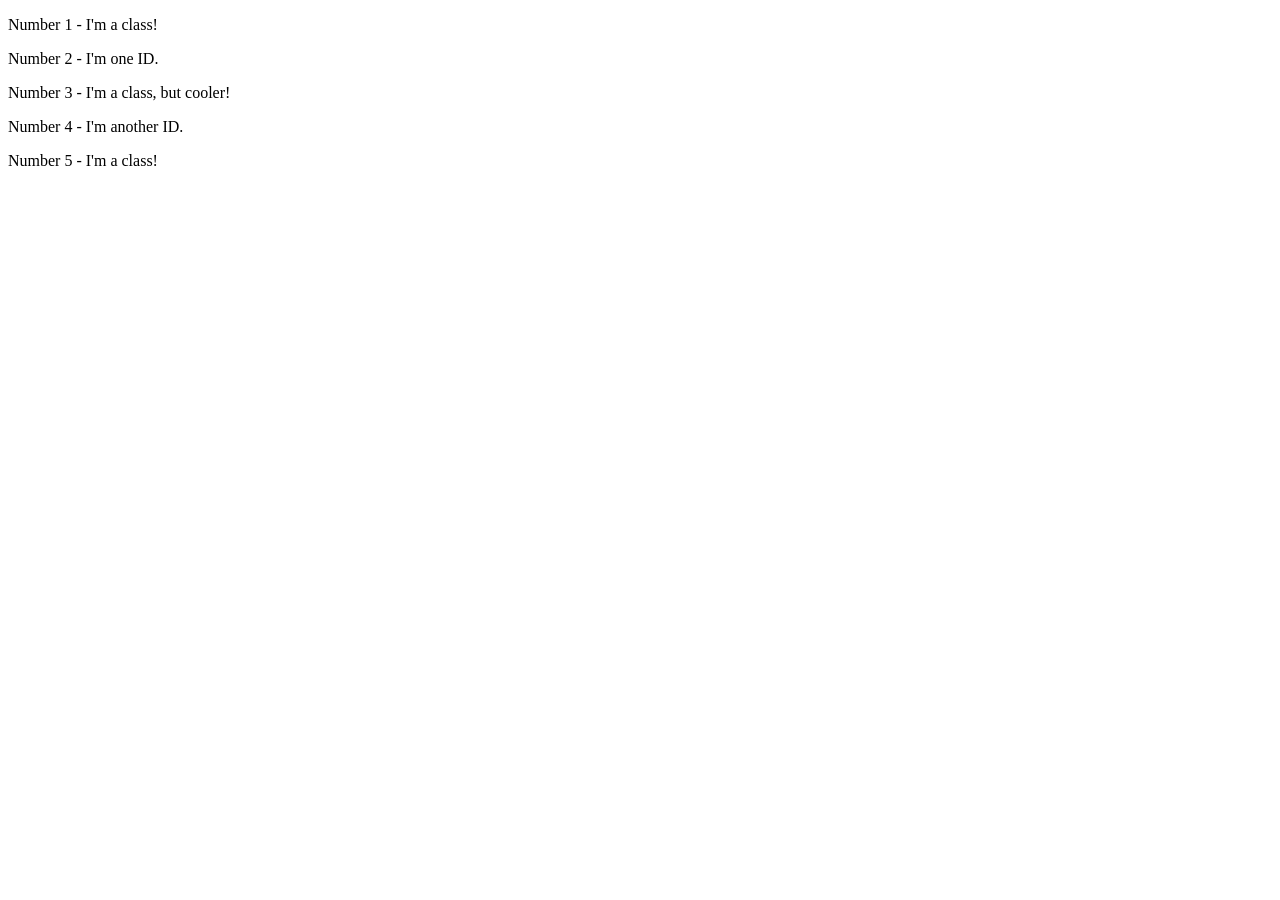
==== foundations/intro-to-css/02-class-id-selectors/index.html @ 286b4f89 "a little more CSS this time class and id will be used." ====
<!DOCTYPE html>
<html lang="en">
  <head>
    <meta charset="UTF-8">
    <meta http-equiv="X-UA-Compatible" content="IE=edge">
    <meta name="viewport" content="width=device-width, initial-scale=1.0">
    <title>Class and ID Selectors</title>
    <link rel="stylesheet" href="style.css">
  </head>
  <body>
    <p class="odd">Number 1 - I'm a class!</p>
    <div id="num2">Number 2 - I'm one ID.</div>
    <p class="odd" class="num3">Number 3 - I'm a class, but cooler!</p>
    <div id="num4">Number 4 - I'm another ID.</div>
    <p class="odd">Number 5 - I'm a class!</p>
  </body>
</html>
---- foundations/intro-to-css/02-class-id-selectors/style.css ----
/* Add CSS Styling */
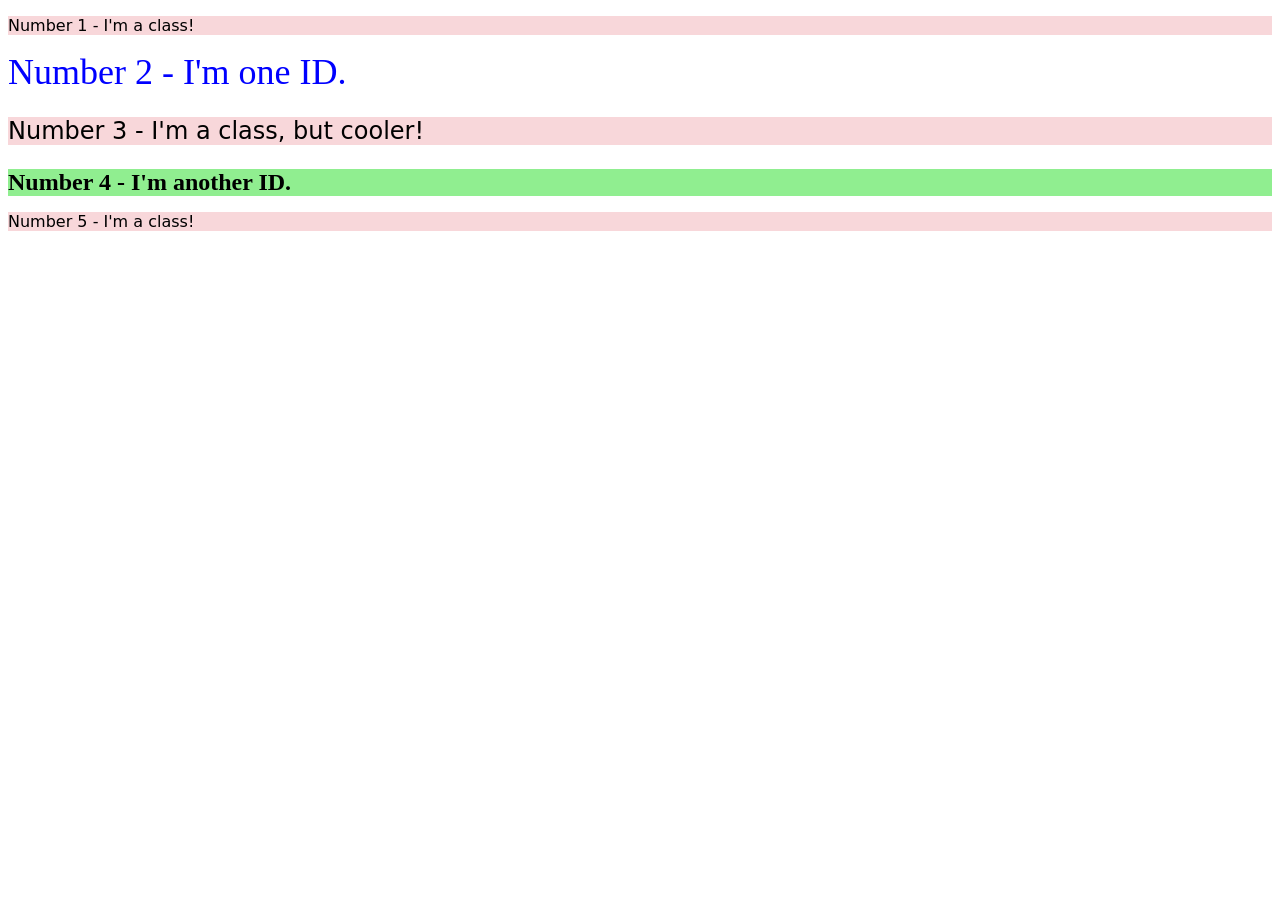
==== commit 13580cbd: "Update index.html" ====
--- a/foundations/intro-to-css/02-class-id-selectors/index.html
+++ b/foundations/intro-to-css/02-class-id-selectors/index.html
@@ -10,7 +10,7 @@
   <body>
     <p class="odd">Number 1 - I'm a class!</p>
     <div id="num2">Number 2 - I'm one ID.</div>
-    <p class="odd" class="num3">Number 3 - I'm a class, but cooler!</p>
+    <p class="odd num3">Number 3 - I'm a class, but cooler!</p>
     <div id="num4">Number 4 - I'm another ID.</div>
     <p class="odd">Number 5 - I'm a class!</p>
   </body>
--- a/foundations/intro-to-css/02-class-id-selectors/style.css
+++ b/foundations/intro-to-css/02-class-id-selectors/style.css
@@ -1,2 +1,17 @@
-
-/* Add CSS Styling */+.odd {
+     background-color: #f8d7da; /* light red/pink */
+     font-family: Verdana, "DejaVu Sans", sans-serif;
+     font-size: 16px;
+}
+#num2{
+     color: blue;
+     font-size: 36px;
+}
+#num4{
+      background-color: lightgreen;
+      font-size: 24px;
+      font-weight: bold;
+}
+.odd.num3{
+     font-size: 24px;
+}
